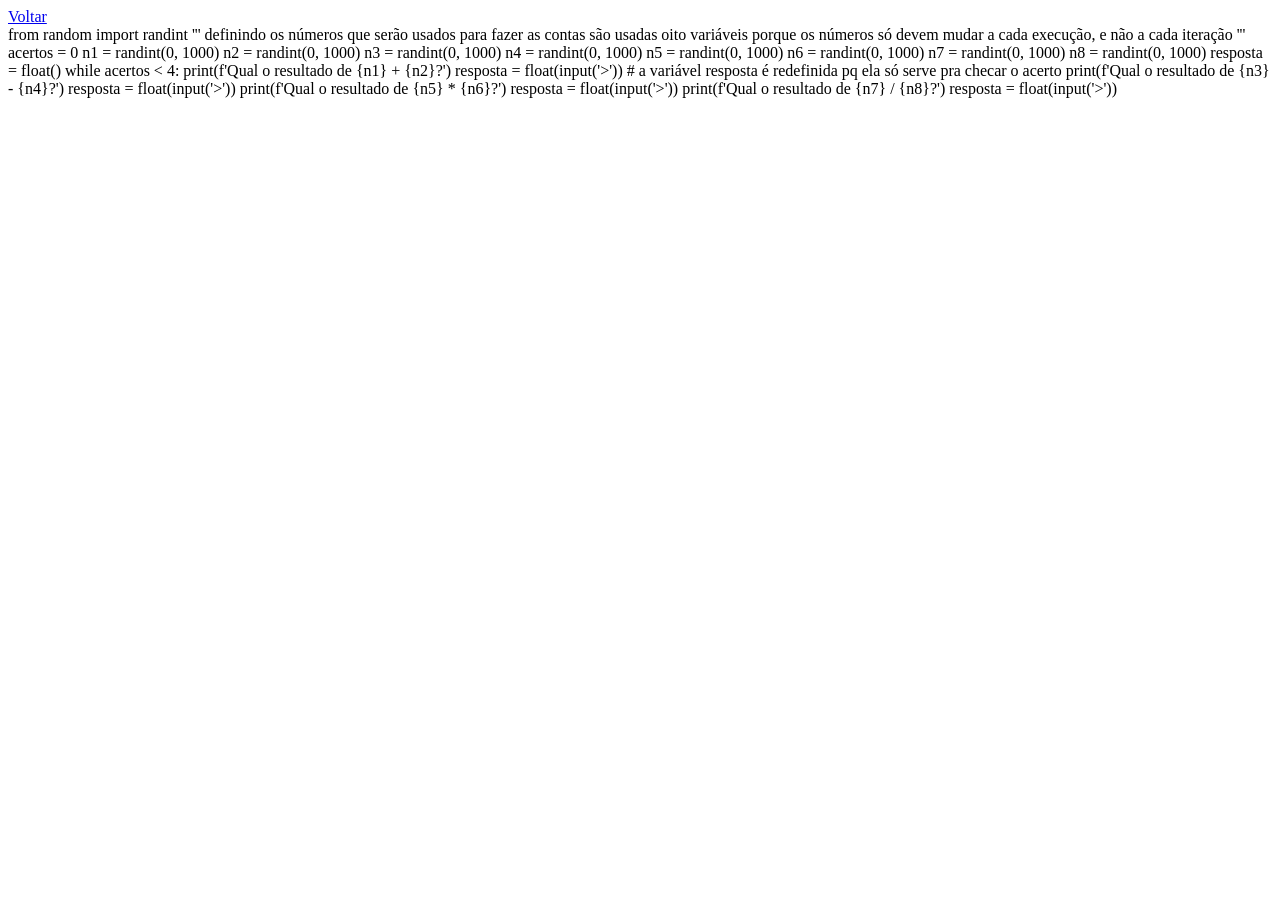
==== desafio_matematico.html @ 7cbd802a "redir" ====
<html>

<head>
    <title>Desafio Matemático</title>
    <script src="script/script.js"></script>
    <link href="styles/style.css">
</head>
<body>
    <a href="index.html">Voltar</a>
    <div>from random import randint

        '''
        definindo os números que serão usados para fazer as contas
        são usadas oito variáveis porque os números só devem mudar a cada execução,
        e não a cada iteração
        '''
        
        acertos = 0
        n1 = randint(0, 1000)
        n2 = randint(0, 1000)
        n3 = randint(0, 1000)
        n4 = randint(0, 1000)
        n5 = randint(0, 1000)
        n6 = randint(0, 1000)
        n7 = randint(0, 1000)
        n8 = randint(0, 1000)
        resposta = float()
        
        while acertos < 4:
            
            print(f'Qual o resultado de {n1} + {n2}?')
            resposta = float(input('>'))  # a variável resposta é redefinida pq ela só serve pra checar o acerto
        
            print(f'Qual o resultado de {n3} - {n4}?')
            resposta = float(input('>'))
        
            print(f'Qual o resultado de {n5} * {n6}?')
            resposta = float(input('>'))
        
            print(f'Qual o resultado de {n7} / {n8}?')
            resposta = float(input('>'))
        </div>
</body>

</html>
---- styles/style.css ----
html {
    background-color:black;
}

body {
    color:antiquewhite;
    width: 600px;
    margin: 50 auto;
    padding: 0 20px 20px 20px;
    border: 5px solid black;
    font-family: Helvetica, 'Courier New';
}

.btn-container {
    position: relative;
  }

.btn {
    position: absolute;
    left: 50%;
    top: 50%;
    transform: translate(-50%, -50%);
}

img {
    width: 800px;
    height: auto;
}

.other {
    font-family: Helvetica, 'Courier New';
}
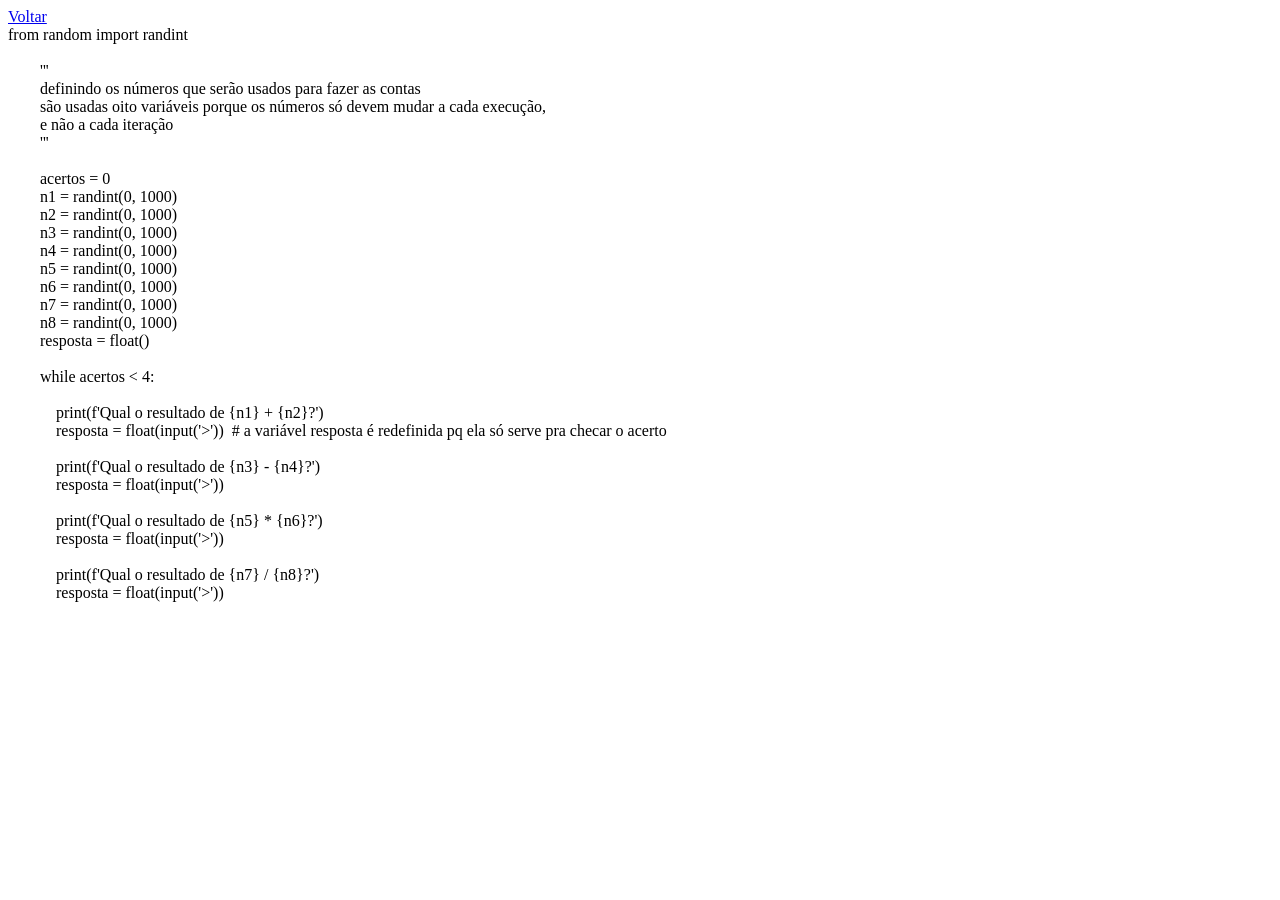
==== commit 514d32a9: "ra" ====
--- a/desafio_matematico.html
+++ b/desafio_matematico.html
@@ -7,7 +7,7 @@
 </head>
 <body>
     <a href="index.html">Voltar</a>
-    <div>from random import randint
+    <div style="white-space:pre">from random import randint
 
         '''
         definindo os números que serão usados para fazer as contas
--- a/styles/style.css
+++ b/styles/style.css
@@ -29,4 +29,8 @@
 
 .other {
     font-family: Helvetica, 'Courier New';
+}
+
+.multiline {
+    white-space: pre-wrap;
 }
